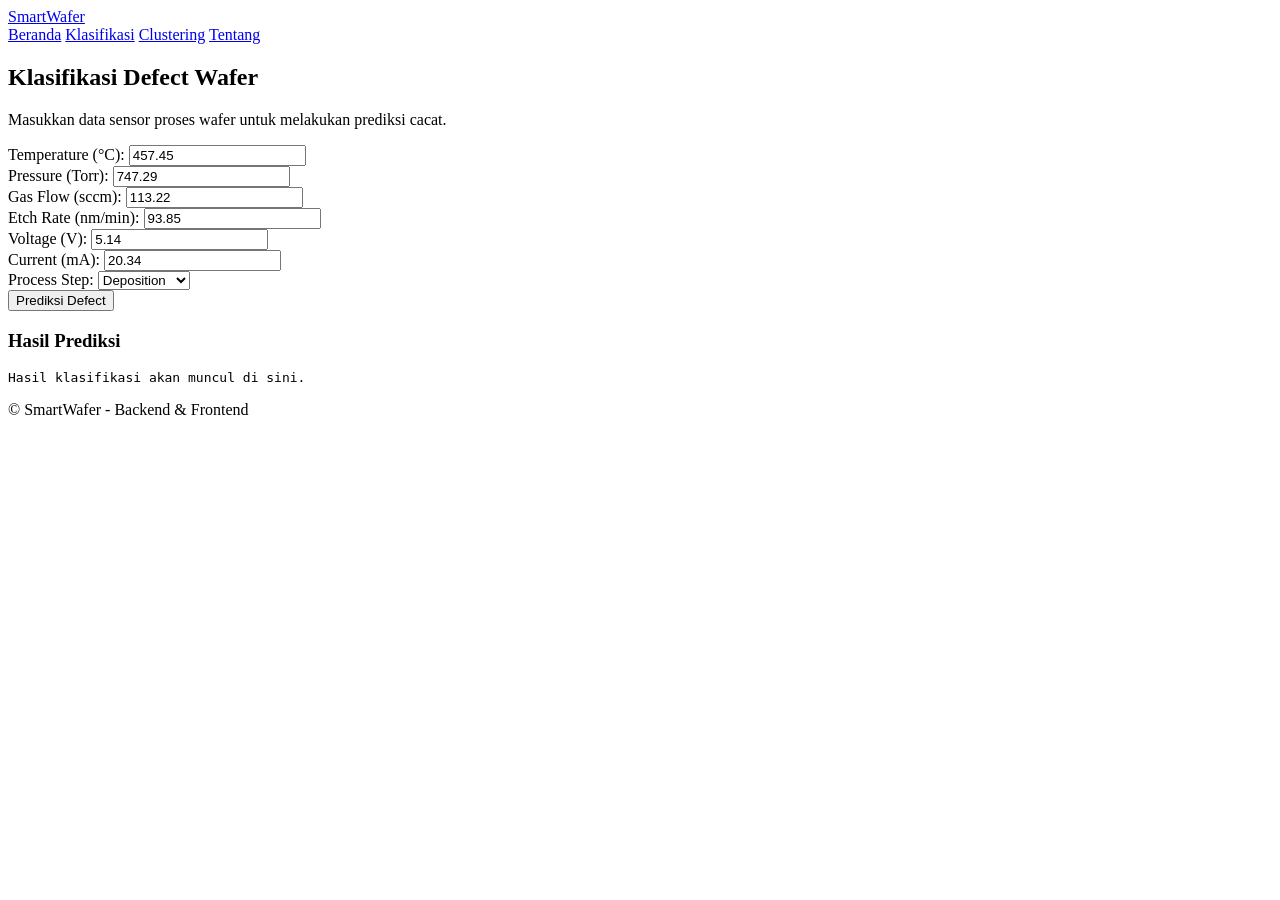
==== services/gateway/templates/clustering.html @ 2f8e053a "Tambah perubahan untuk branch Pasya" ====
<!DOCTYPE html>
<html lang="id">
<head>
    <meta charset="UTF-8">
    <meta name="viewport" content="width=device-width, initial-scale=1.0">
    <title>SmartWafer - Klasifikasi Defect</title>
    <link rel="stylesheet" href="{{ url_for('static', filename='css/style.css') }}">
</head>
<body>

    <!-- Header / Navbar -->
    <header class="navbar">
        <div class="container nav-container">
            <a href="/" class="brand-logo">SmartWafer</a>
            <nav class="nav-menu">
                <a href="/" class="nav-link">Beranda</a>
                <a href="/klasifikasi" class="nav-link active">Klasifikasi</a>
                <a href="/clustering" class="nav-link">Clustering</a>
                <a href="/about" class="nav-link">Tentang</a>
            </nav>
        </div>
    </header>

    <!-- Main Content -->
    <main class="container page-content">
        <div class="page-header">
            <h2>Klasifikasi Defect Wafer</h2>
            <p>Masukkan data sensor proses wafer untuk melakukan prediksi cacat.</p>
        </div>

        <div class="form-card">
            <form id="classification-form">
                <div class="form-grid">
                    <div class="form-group">
                        <label for="temperature_c">Temperature (°C):</label>
                        <input type="number" id="temperature_c" step="any" value="457.45" required>
                    </div>

                    <div class="form-group">
                        <label for="pressure_torr">Pressure (Torr):</label>
                        <input type="number" id="pressure_torr" step="any" value="747.29" required>
                    </div>

                    <div class="form-group">
                        <label for="gas_flow_sccm">Gas Flow (sccm):</label>
                        <input type="number" id="gas_flow_sccm" step="any" value="113.22" required>
                    </div>

                    <div class="form-group">
                        <label for="etch_rate_nm_min">Etch Rate (nm/min):</label>
                        <input type="number" id="etch_rate_nm_min" step="any" value="93.85" required>
                    </div>

                    <div class="form-group">
                        <label for="voltage_v">Voltage (V):</label>
                        <input type="number" id="voltage_v" step="any" value="5.14" required>
                    </div>

                    <div class="form-group">
                        <label for="current_ma">Current (mA):</label>
                        <input type="number" id="current_ma" step="any" value="20.34" required>
                    </div>

                    <div class="form-group full-width">
                        <label for="process_step">Process Step:</label>
                        <select id="process_step" required>
                            <option value="Deposition">Deposition</option>
                            <option value="Etching">Etching</option>
                            <option value="Lithography">Lithography</option>
                            <option value="Cleaning">Cleaning</option>
                            <option value="Doping">Doping</option>
                        </select>
                    </div>
                </div>

                <button type="submit" class="btn btn-primary btn-submit">Prediksi Defect</button>
            </form>
        </div>

        <!-- Output Result -->
        <div class="result-card">
            <h3>Hasil Prediksi</h3>
            <pre id="result">Hasil klasifikasi akan muncul di sini.</pre>
        </div>
    </main>

    <!-- Footer -->
    <footer class="footer">
        <p>&copy; SmartWafer - Backend &amp; Frontend</p>
    </footer>

    <script>
        document.getElementById("classification-form")
            .addEventListener("submit", async function (event) {
                event.preventDefault();

                const result = document.getElementById("result");

                const sensorData = {
                    temperature_c: Number(document.getElementById("temperature_c").value),
                    pressure_torr: Number(document.getElementById("pressure_torr").value),
                    gas_flow_sccm: Number(document.getElementById("gas_flow_sccm").value),
                    etch_rate_nm_min: Number(document.getElementById("etch_rate_nm_min").value),
                    voltage_v: Number(document.getElementById("voltage_v").value),
                    current_ma: Number(document.getElementById("current_ma").value),
                    process_step: document.getElementById("process_step").value
                };

                result.textContent = "Memproses klasifikasi...";

                try {
                    const response = await fetch("/klasifikasi", {
                        method: "POST",
                        headers: {
                            "Content-Type": "application/json"
                        },
                        body: JSON.stringify(sensorData)
                    });

                    const data = await response.json();

                    if (!response.ok || data.error) {
                        result.textContent = "Klasifikasi gagal:\n" +
                            JSON.stringify(data, null, 2);
                        return;
                    }

                    result.textContent = JSON.stringify(data, null, 2);
                } catch (error) {
                    result.textContent = "Tidak dapat menghubungi Gateway.";
                }
            });
    </script>
</body>
</html>
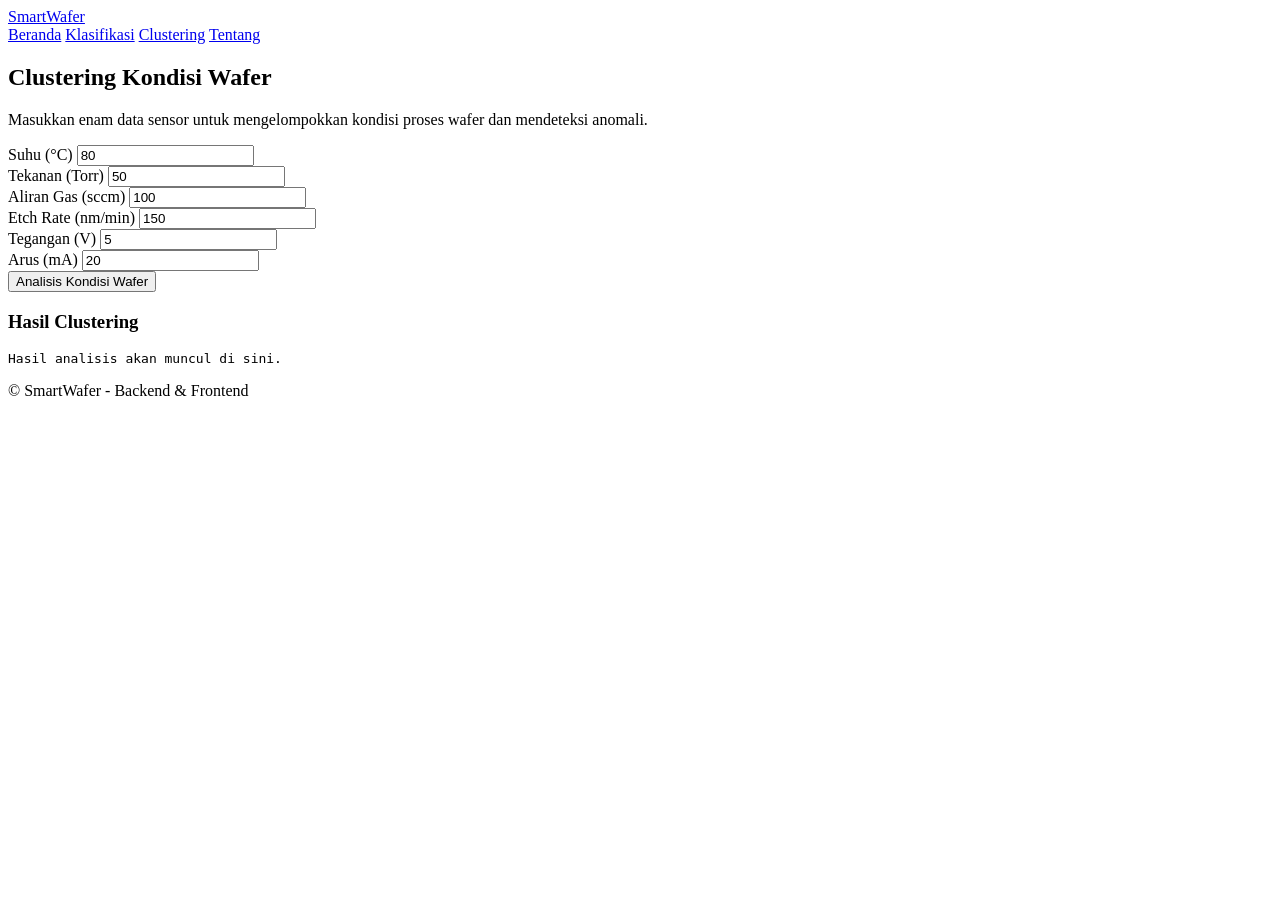
==== commit 50af5fc6: "update backend model 2" ====
--- a/services/gateway/templates/clustering.html
+++ b/services/gateway/templates/clustering.html
@@ -3,113 +3,131 @@
 <head>
     <meta charset="UTF-8">
     <meta name="viewport" content="width=device-width, initial-scale=1.0">
-    <title>SmartWafer - Klasifikasi Defect</title>
+    <title>SmartWafer - Clustering Kondisi Wafer</title>
     <link rel="stylesheet" href="{{ url_for('static', filename='css/style.css') }}">
 </head>
 <body>
-
-    <!-- Header / Navbar -->
     <header class="navbar">
         <div class="container nav-container">
             <a href="/" class="brand-logo">SmartWafer</a>
             <nav class="nav-menu">
                 <a href="/" class="nav-link">Beranda</a>
-                <a href="/klasifikasi" class="nav-link active">Klasifikasi</a>
-                <a href="/clustering" class="nav-link">Clustering</a>
+                <a href="/klasifikasi" class="nav-link">Klasifikasi</a>
+                <a href="/clustering" class="nav-link active">Clustering</a>
                 <a href="/about" class="nav-link">Tentang</a>
             </nav>
         </div>
     </header>
 
-    <!-- Main Content -->
     <main class="container page-content">
         <div class="page-header">
-            <h2>Klasifikasi Defect Wafer</h2>
-            <p>Masukkan data sensor proses wafer untuk melakukan prediksi cacat.</p>
+            <h2>Clustering Kondisi Wafer</h2>
+            <p>Masukkan enam data sensor untuk mengelompokkan kondisi proses wafer dan mendeteksi anomali.</p>
         </div>
 
         <div class="form-card">
-            <form id="classification-form">
+            <form id="clustering-form">
                 <div class="form-grid">
                     <div class="form-group">
-                        <label for="temperature_c">Temperature (°C):</label>
-                        <input type="number" id="temperature_c" step="any" value="457.45" required>
+                        <label for="temperature_c">Suhu (°C)</label>
+                        <input type="number" id="temperature_c" step="any" value="80" required>
                     </div>
 
                     <div class="form-group">
-                        <label for="pressure_torr">Pressure (Torr):</label>
-                        <input type="number" id="pressure_torr" step="any" value="747.29" required>
+                        <label for="pressure_torr">Tekanan (Torr)</label>
+                        <input type="number" id="pressure_torr" step="any" value="50" required>
                     </div>
 
                     <div class="form-group">
-                        <label for="gas_flow_sccm">Gas Flow (sccm):</label>
-                        <input type="number" id="gas_flow_sccm" step="any" value="113.22" required>
+                        <label for="gas_flow_sccm">Aliran Gas (sccm)</label>
+                        <input type="number" id="gas_flow_sccm" step="any" value="100" required>
                     </div>
 
                     <div class="form-group">
-                        <label for="etch_rate_nm_min">Etch Rate (nm/min):</label>
-                        <input type="number" id="etch_rate_nm_min" step="any" value="93.85" required>
+                        <label for="etch_rate_nm_min">Etch Rate (nm/min)</label>
+                        <input type="number" id="etch_rate_nm_min" step="any" value="150" required>
                     </div>
 
                     <div class="form-group">
-                        <label for="voltage_v">Voltage (V):</label>
-                        <input type="number" id="voltage_v" step="any" value="5.14" required>
+                        <label for="voltage_v">Tegangan (V)</label>
+                        <input type="number" id="voltage_v" step="any" value="5" required>
                     </div>
 
                     <div class="form-group">
-                        <label for="current_ma">Current (mA):</label>
-                        <input type="number" id="current_ma" step="any" value="20.34" required>
-                    </div>
-
-                    <div class="form-group full-width">
-                        <label for="process_step">Process Step:</label>
-                        <select id="process_step" required>
-                            <option value="Deposition">Deposition</option>
-                            <option value="Etching">Etching</option>
-                            <option value="Lithography">Lithography</option>
-                            <option value="Cleaning">Cleaning</option>
-                            <option value="Doping">Doping</option>
-                        </select>
+                        <label for="current_ma">Arus (mA)</label>
+                        <input type="number" id="current_ma" step="any" value="20" required>
                     </div>
                 </div>
 
-                <button type="submit" class="btn btn-primary btn-submit">Prediksi Defect</button>
+                <button type="submit" class="btn btn-primary btn-submit">
+                    Analisis Kondisi Wafer
+                </button>
             </form>
         </div>
 
-        <!-- Output Result -->
         <div class="result-card">
-            <h3>Hasil Prediksi</h3>
-            <pre id="result">Hasil klasifikasi akan muncul di sini.</pre>
+            <h3>Hasil Clustering</h3>
+            <pre id="result">Hasil analisis akan muncul di sini.</pre>
         </div>
     </main>
 
-    <!-- Footer -->
     <footer class="footer">
         <p>&copy; SmartWafer - Backend &amp; Frontend</p>
     </footer>
 
     <script>
-        document.getElementById("classification-form")
+        document.getElementById("clustering-form")
             .addEventListener("submit", async function (event) {
                 event.preventDefault();
 
+                const form = event.currentTarget;
                 const result = document.getElementById("result");
 
-                const sensorData = {
-                    temperature_c: Number(document.getElementById("temperature_c").value),
-                    pressure_torr: Number(document.getElementById("pressure_torr").value),
-                    gas_flow_sccm: Number(document.getElementById("gas_flow_sccm").value),
-                    etch_rate_nm_min: Number(document.getElementById("etch_rate_nm_min").value),
-                    voltage_v: Number(document.getElementById("voltage_v").value),
-                    current_ma: Number(document.getElementById("current_ma").value),
-                    process_step: document.getElementById("process_step").value
-                };
+                const fields = [
+                    "temperature_c",
+                    "pressure_torr",
+                    "gas_flow_sccm",
+                    "etch_rate_nm_min",
+                    "voltage_v",
+                    "current_ma"
+                ];
 
-                result.textContent = "Memproses klasifikasi...";
+                const sensorData = {};
+
+                // Validasi semua input sebelum mengirim permintaan.
+                for (const field of fields) {
+                    const input = document.getElementById(field);
+                    const rawValue = input.value.trim();
+
+                    if (rawValue === "") {
+                        result.textContent =
+                            "Input tidak valid. Semua kolom sensor wajib diisi.";
+                        input.focus();
+                        return;
+                    }
+
+                    const value = Number(rawValue);
+
+                    if (!Number.isFinite(value)) {
+                        result.textContent =
+                            "Input tidak valid. Semua kolom sensor harus berupa angka yang valid.";
+                        input.focus();
+                        return;
+                    }
+
+                    sensorData[field] = value;
+                }
+
+                // Validasi HTML, termasuk required dan tipe number.
+                if (!form.checkValidity()) {
+                    form.reportValidity();
+                    return;
+                }
+
+                result.textContent = "Sedang menganalisis kondisi wafer...";
 
                 try {
-                    const response = await fetch("/klasifikasi", {
+                    const response = await fetch("/clustering", {
                         method: "POST",
                         headers: {
                             "Content-Type": "application/json"
@@ -120,14 +138,42 @@
                     const data = await response.json();
 
                     if (!response.ok || data.error) {
-                        result.textContent = "Klasifikasi gagal:\n" +
+                        result.textContent = "Analisis gagal:\n" +
                             JSON.stringify(data, null, 2);
                         return;
                     }
 
-                    result.textContent = JSON.stringify(data, null, 2);
+                    if (
+                        typeof data.pca !== "object" ||
+                        data.pca === null ||
+                        data.cluster_id === undefined ||
+                        data.cluster_name === undefined ||
+                        data.distance_to_centroid === undefined ||
+                        data.distance_threshold === undefined ||
+                        data.is_anomaly === undefined
+                    ) {
+                        result.textContent =
+                            "Analisis gagal: format hasil dari server tidak lengkap.";
+                        return;
+                    }
+
+                    result.textContent =
+                        "Hasil Analisis Kondisi Wafer\n\n" +
+                        "Cluster: " + data.cluster_id + "\n" +
+                        "Nama cluster: " + data.cluster_name + "\n" +
+                        "Jarak ke centroid: " + data.distance_to_centroid + "\n" +
+                        "Ambang anomali: " + data.distance_threshold + "\n" +
+                        "Status anomali: " +
+                        (data.is_anomaly
+                            ? "Terdeteksi anomali"
+                            : "Tidak terdeteksi anomali") +
+                        "\n\nKoordinat PCA\n" +
+                        "X: " + data.pca.x + "\n" +
+                        "Y: " + data.pca.y;
+
                 } catch (error) {
-                    result.textContent = "Tidak dapat menghubungi Gateway.";
+                    result.textContent =
+                        "Tidak dapat menghubungi Gateway. Pastikan service berjalan.";
                 }
             });
     </script>
